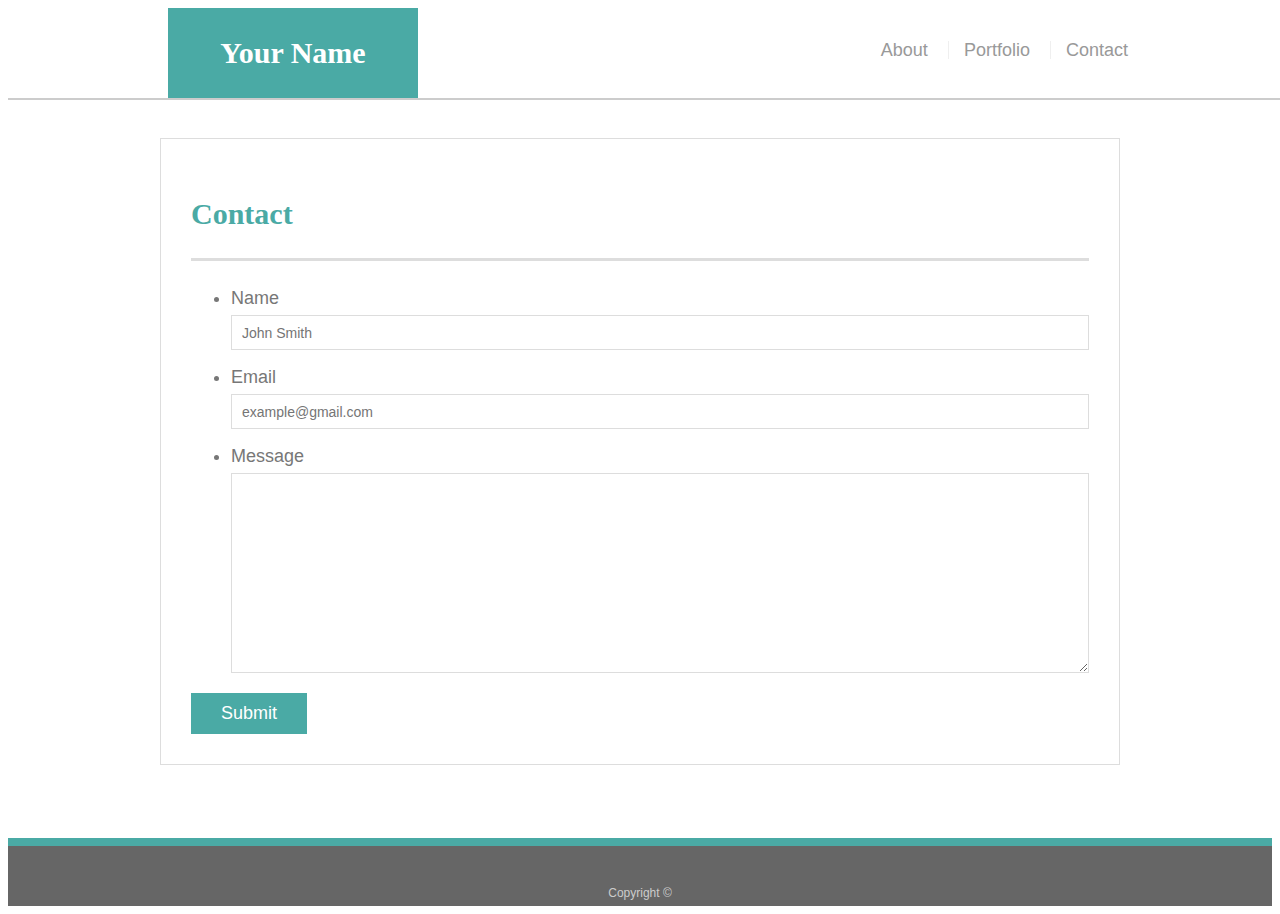
==== contact.html @ ee86adcb "Should have done this sooner" ====
<!doctype html>
<html lang="en-us">

<head>
  <meta charset="UTF-8" name="viewport" content="width=device-width, initial-scale=1.0">
  <title>Contact | Your Name</title>
  <link rel="stylesheet" type="text/css" href="./assets/style.css">
</head>

<body>

  <header id="masthead">
    <div class="container">
      <a href="index.html" id="logo">Your Name</a>
      <nav>
        <a href="index.html">About</a>
        <a href="portfolio.html">Portfolio</a>
        <a href="contact.html">Contact</a>
      </nav>
    </div>
  </header>

  <div id="main-container" class="container">
    <section class="main-section">
      <h1>Contact</h1>

      <form id="contact-form">
        <ul>
          <li>
            <label for="name">Name</label>
            <input type="text" id="name" name="name" placeholder="John Smith" required="required">
          </li>
          <li>
            <label for="email">Email</label>
            <input type="email" id="email" name="email" placeholder="example@gmail.com" required="required">
          </li>
          <li>
            <label for="message">Message</label>
            <textarea id="message" name="message" required="required"></textarea>
          </li>
        </ul>
        <input type="submit">
      </form>

    </section>

  </div>

  <footer>
    <div class="container">
      Copyright &copy; 
    </div>
  </footer>
</body>

</html>
---- assets/style.css ----
body {
    font-family: Arial, "Helvetica Neue", Helvetica, sans-serif;
    font-size: 18px;
    line-height: 34px;
    color: #777777;
    background: url("../images/concrete_seamless.png");
  }
  
  * {
    box-sizing: border-box;
  }
  
  /* general */
  
  .container {
    width: 100%;
    max-width: 960px;
    margin: 0 auto;
    clear: both;
  }
  
  h1,
  h2,
  h3,
  p {
    margin-bottom: 20px;
  }
  
  p:last-child {
    margin-bottom: 0;
  }
  
  h1,
  h2,
  h3 {
    font-family: Georgia, Times, "Times New Roman", serif;
    font-weight: 700;
    color: #4aaaa5;
  }
  
  h1 {
    padding-bottom: 20px;
    font-size: 30px;
    line-height: 49px;
    border-bottom: 3px solid #dddddd;
  }
  
  h2,
  h3 {
    font-size: 22px;
  }
  
  /* header */
  #masthead {
    position: fixed;
    z-index: 99;
    width: 100%;
    margin: 0 0 30px;
    overflow: auto;
    color: #ffffff;
    background: #ffffff;
    border-bottom: 2px solid #cccccc;
  }

  #logo {
    float: left;
    width: 250px;
    height: 90px;
    font-family: Georgia, Times, "Times New Roman", serif;
    font-size: 30px;
    font-weight: 700;
    line-height: 90px;
    color: #ffffff;
    text-align: center;
    text-decoration: none;
    background: #4aaaa5;
  }
  
  nav {
    float: right;
    margin-top: 25px;
  }
  
  nav a {
    display: inline-block;
    padding-left: 15px;
    margin-left: 15px;
    line-height: 18px;
    color: #999;
    text-decoration: none;
    border-left: 1px solid #efefef;
  }
  
  nav a:first-child {
    border-left: 0 none;
  }
  
  /* footer */
  
  footer {
    padding: 30px 0;
    clear: both;
    font-size: 12px;
    color: #ffffff;
    color: #cccccc;
    text-align: center;
    background: #666666;
    border-top: 8px solid #4aaaa5;
    height: 50px;
  }
  
  h3, h2 {
    padding-bottom: 20px;
    margin-bottom: 15px;
    line-height: 22px;
    border-bottom: 2px solid #eeeeee;
  }
  
  /* main */
  
  #main-container {
    padding-top: 130px;
    min-height: calc(100vh - 70px);
  }
  
  .main-section {
    float: left;
    width: 100%;
    max-width: 960px;
    padding: 30px;
    margin: 0 0 40px;
    background: #ffffff;
    border: 1px solid #dddddd;
  }
  
  /* portfolio page */
  
  .work {
    position: relative;
    float: left;
    width: 274px;
    margin: 20px 0 25px;
    overflow: auto;
  }
  
  .work:nth-child(even) {
    margin-right: 40px;
  }
  
  .work img {
    width: 100%;
    border: 0 none;
    opacity: 0.8;
  }
  
  .work h3 {
    position: absolute;
    bottom: 20px;
    width: 100%;
    padding: 15px;
    margin-bottom: 0;
    font-weight: 300;
    line-height: 30px;
    color: #ffffff;
    text-align: center;
    background: #4aaaa5;
    border-bottom: 0;
  }
  
  .auth-image {
    float: left;
    width: 200px;
    height: auto;
    margin-top: 10px;
    margin-right: 25px;
  }
  
  /* contact page */
  
  #contact-form ul {
    margin-bottom: 20px;
  }
  
  #contact-form li {
    margin-bottom: 10px;
  }
  
  label,
  input[type=text],
  input[type=email],
  textarea {
    display: block;
    width: 100%;
  }
  
  input[type=text],
  input[type=email],
  textarea {
    height: 35px;
    padding: 0 10px;
    font-size: 14px;
    border: 1px solid #dddddd;
  }
  
  textarea {
    height: 200px;
  }
  
  input[type=submit] {
    padding: 10px 30px;
    font-size: 18px;
    color: #ffffff;
    cursor: pointer;
    background: #4aaaa5;
    border: 0 none;
  }
  

@media (max-width: 640px) {
    .picSizeUp {
        width: 540px;
        height: 400px;
    }
}

@media (min-width: 640px) {

    }

@media (min-width: 640px) {
    .resize {
        max-width: 740px;
    }
}




@media (max-width: 980px) {

}

@media (max-width: 768px) {

}

@media (max-width: 640px) {

}
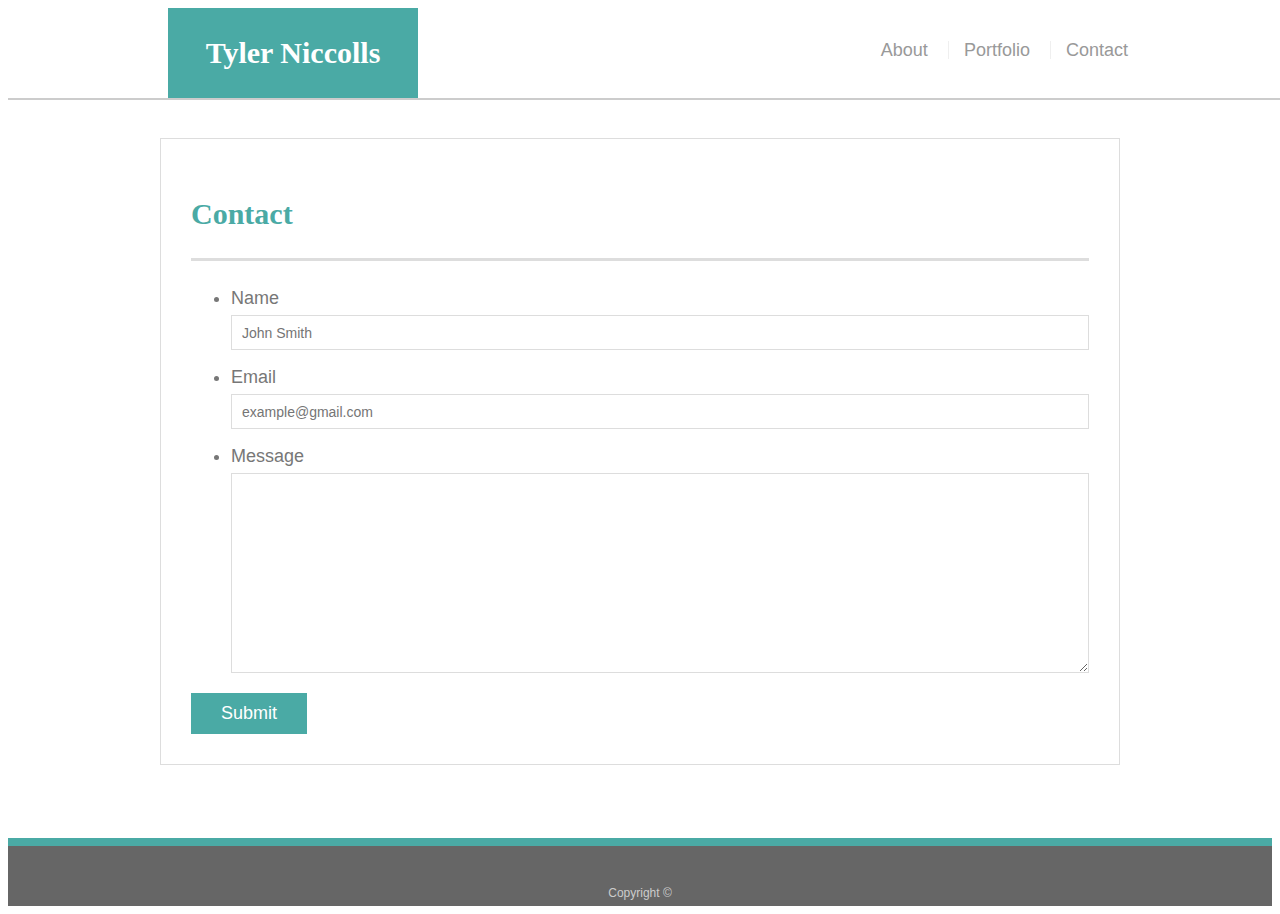
==== commit 5c44d6e2: "Added my name" ====
--- a/contact.html
+++ b/contact.html
@@ -11,7 +11,7 @@
 
   <header id="masthead">
     <div class="container">
-      <a href="index.html" id="logo">Your Name</a>
+      <a href="index.html" id="logo">Tyler Niccolls</a>
       <nav>
         <a href="index.html">About</a>
         <a href="portfolio.html">Portfolio</a>
--- a/assets/style.css
+++ b/assets/style.css
@@ -217,33 +217,28 @@
   
 
 @media (max-width: 640px) {
+
+}
+
+@media only screen and (max-width: 980px) {
+    .main-section{
+        width: 70%;
+    }
+}
+
+@media only screen and (max-width: 768px) {
+    .main-section{
+        width: 100%;
+    }
+}
+
+@media only screen and (max-width: 640px) {
     .picSizeUp {
         width: 540px;
         height: 400px;
     }
-}
-
-@media (min-width: 640px) {
-
-    }
-
-@media (min-width: 640px) {
-    .resize {
-        max-width: 740px;
-    }
-}
-
-
-
-
-@media (max-width: 980px) {
-
-}
-
-@media (max-width: 768px) {
-
-}
-
-@media (max-width: 640px) {
-
+
+    #masthead {
+        position: static;
+    }
 }